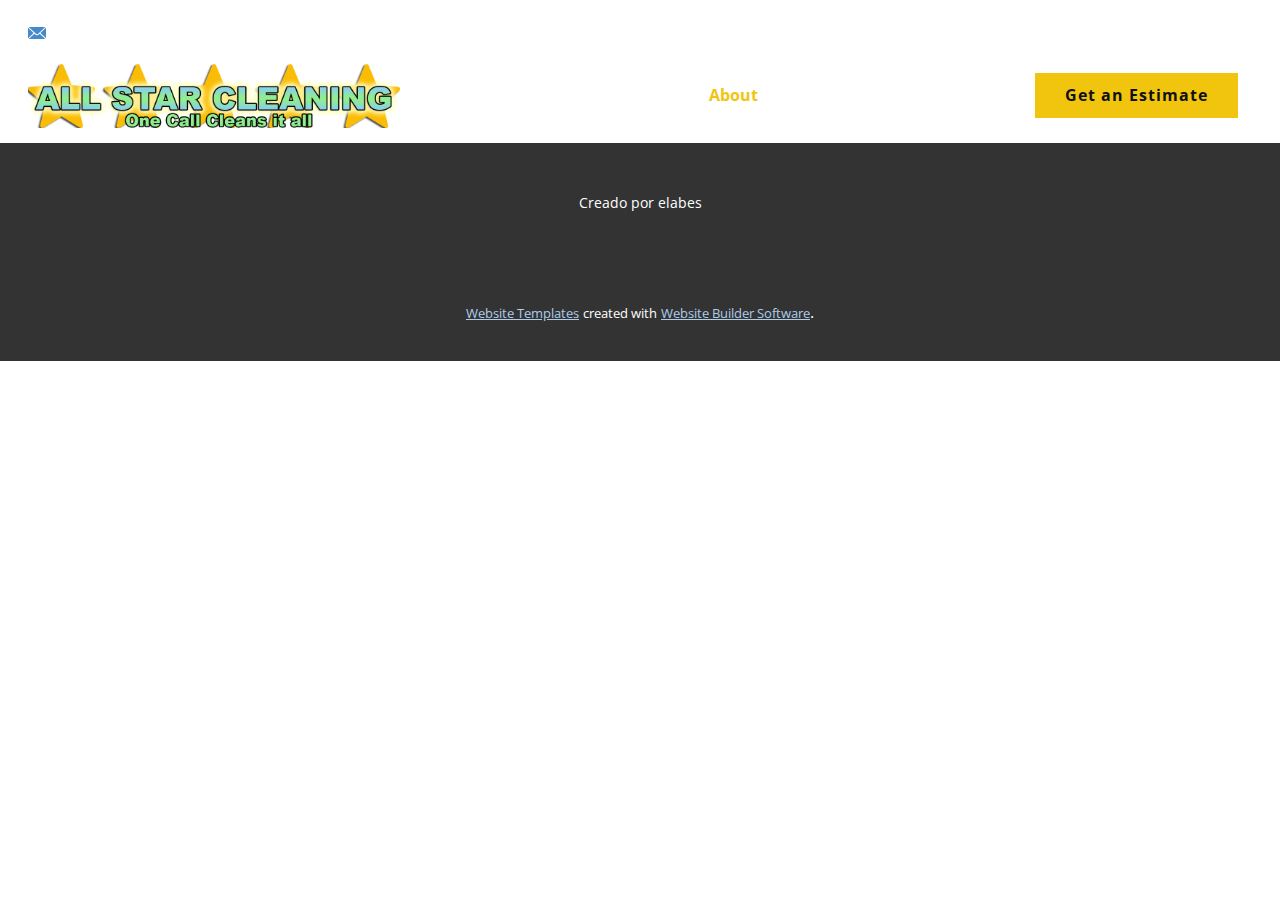
==== About.html @ 5371e4f0 "Add files Via upload" ====
<!DOCTYPE html>
<html style="font-size: 16px;">
  <head>
    <meta name="viewport" content="width=device-width, initial-scale=1.0">
    <meta charset="utf-8">
    <meta name="keywords" content="">
    <meta name="description" content="">
    <meta name="page_type" content="np-template-header-footer-from-plugin">
    <title>About</title>
    <link rel="stylesheet" href="nicepage.css" media="screen">
<link rel="stylesheet" href="About.css" media="screen">
    <script class="u-script" type="text/javascript" src="jquery.js" defer=""></script>
    <script class="u-script" type="text/javascript" src="nicepage.js" defer=""></script>
    <meta name="generator" content="Nicepage 4.9.5, nicepage.com">
    <link id="u-theme-google-font" rel="stylesheet" href="https://fonts.googleapis.com/css?family=Roboto:100,100i,300,300i,400,400i,500,500i,700,700i,900,900i|Open+Sans:300,300i,400,400i,500,500i,600,600i,700,700i,800,800i">
    
    <script type="application/ld+json">{
		"@context": "http://schema.org",
		"@type": "Organization",
		"name": "",
		"logo": "images/all_star_cleaning.png"
}</script>
    <meta name="theme-color" content="#478ac9">
    <meta property="og:title" content="About">
    <meta property="og:type" content="website">
  </head>
  <body class="u-body u-xl-mode"><header class=" u-clearfix u-header u-section-row-container" id="sec-e15d"><div class="u-section-rows">
        <div class="u-hidden-sm u-hidden-xs u-section-row u-section-row-1" id="sec-3625">
          <div class="u-clearfix u-sheet u-sheet-1">
            <p class="u-text u-text-default u-text-1"><span class="u-icon u-text-white u-icon-1"><svg class="u-svg-content" viewBox="0 0 52 52" x="0px" y="0px" style="width: 1em; height: 1em;"><path style="fill:currentColor;" d="M38.853,5.324L38.853,5.324c-7.098-7.098-18.607-7.098-25.706,0h0
	C6.751,11.72,6.031,23.763,11.459,31L26,52l14.541-21C45.969,23.763,45.249,11.72,38.853,5.324z M26.177,24c-3.314,0-6-2.686-6-6
	s2.686-6,6-6s6,2.686,6,6S29.491,24,26.177,24z"></path></svg><img></span>
              <span class="u-text-body-alt-color" style="font-weight: 700;">&nbsp;​&nbsp;Bowling Green, KY</span>
            </p>
            <a href="mailto:contact@allstarcleanings.com" class="u-border-2 u-border-no-bottom u-border-no-left u-border-no-top u-border-white u-btn u-button-style u-none u-text-body-alt-color u-btn-1"><span class="u-icon u-icon-2"><svg class="u-svg-content" viewBox="0 0 24 16" x="0px" y="0px" style="width: 1em; height: 1em;"><path fill="currentColor" d="M23.8,1.1l-7.3,6.8l7.3,6.8c0.1-0.2,0.2-0.6,0.2-0.9V2C24,1.7,23.9,1.4,23.8,1.1z M21.8,0H2.2
	c-0.4,0-0.7,0.1-1,0.2L10.6,9c0.8,0.8,2.2,0.8,3,0l9.2-8.7C22.6,0.1,22.2,0,21.8,0z M0.2,1.1C0.1,1.4,0,1.7,0,2V14
	c0,0.3,0.1,0.6,0.2,0.9l7.3-6.8L0.2,1.1z M15.5,9l-1.1,1c-1.3,1.2-3.6,1.2-4.9,0l-1-1l-7.3,6.8c0.2,0.1,0.6,0.2,1,0.2H22
	c0.4,0,0.6-0.1,1-0.2L15.5,9z"></path></svg><img></span>&nbsp;contact@allstarcleanings.com&nbsp;
            </a>
            <a href="tel:+12707915310" class="u-active-none u-border-none u-btn u-button-style u-hover-none u-none u-text-body-alt-color u-btn-2"><span class="u-icon"><svg class="u-svg-content" viewBox="0 0 405.333 405.333" x="0px" y="0px" style="width: 1em; height: 1em;"><path d="M373.333,266.88c-25.003,0-49.493-3.904-72.704-11.563c-11.328-3.904-24.192-0.896-31.637,6.699l-46.016,34.752    c-52.8-28.181-86.592-61.952-114.389-114.368l33.813-44.928c8.512-8.512,11.563-20.971,7.915-32.64    C142.592,81.472,138.667,56.96,138.667,32c0-17.643-14.357-32-32-32H32C14.357,0,0,14.357,0,32    c0,205.845,167.488,373.333,373.333,373.333c17.643,0,32-14.357,32-32V298.88C405.333,281.237,390.976,266.88,373.333,266.88z"></path></svg><img></span>&nbsp;+1 ​(270) 791-5310
            </a>
          </div>
          
          
          
          
          
        </div>
        <div class="u-clearfix u-section-row u-sticky u-sticky-a901 u-section-row-2" data-animation-name="" data-animation-duration="0" data-animation-delay="0" data-animation-direction="" id="sec-eaae">
          <div class="u-clearfix u-sheet u-sheet-2">
            <a href="https://" class="u-image u-logo u-image-1" data-image-width="1024" data-image-height="176" title="logo">
              <img src="images/all_star_cleaning.png" class="u-logo-image u-logo-image-1">
            </a>
            <a href="https://" class="u-border-none u-btn u-button-style u-hidden-md u-hidden-sm u-hidden-xs u-hover-palette-1-dark-1 u-palette-3-base u-btn-3">Get an Estimate</a>
            <nav class="u-menu u-menu-dropdown u-offcanvas u-menu-1">
              <div class="menu-collapse" style="font-size: 1rem; letter-spacing: 0px; font-weight: 700;">
                <a class="u-button-style u-custom-left-right-menu-spacing u-custom-padding-bottom u-custom-text-active-color u-custom-text-color u-custom-text-hover-color u-custom-top-bottom-menu-spacing u-nav-link u-text-active-palette-1-base u-text-hover-palette-2-base u-text-palette-3-base" href="#" style="font-size: calc(1em + 4px);">
                  <svg class="u-svg-link" viewBox="0 0 24 24"><use xmlns:xlink="http://www.w3.org/1999/xlink" xlink:href="#menu-hamburger"></use></svg>
                  <svg class="u-svg-content" version="1.1" id="menu-hamburger" viewBox="0 0 16 16" x="0px" y="0px" xmlns:xlink="http://www.w3.org/1999/xlink" xmlns="http://www.w3.org/2000/svg"><g><rect y="1" width="16" height="2"></rect><rect y="7" width="16" height="2"></rect><rect y="13" width="16" height="2"></rect>
</g></svg>
                </a>
              </div>
              <div class="u-custom-menu u-nav-container">
                <ul class="u-nav u-unstyled u-nav-1"><li class="u-nav-item"><a class="u-button-style u-nav-link u-text-active-palette-3-base u-text-hover-palette-1-base u-text-white" href="Home.html" style="padding: 10px 30px;">Home</a>
</li><li class="u-nav-item"><a class="u-button-style u-nav-link u-text-active-palette-3-base u-text-hover-palette-1-base u-text-white" href="About.html" style="padding: 10px 30px;">About</a>
</li><li class="u-nav-item"><a class="u-button-style u-nav-link u-text-active-palette-3-base u-text-hover-palette-1-base u-text-white" style="padding: 10px 30px;">Services</a>
</li><li class="u-nav-item"><a class="u-button-style u-nav-link u-text-active-palette-3-base u-text-hover-palette-1-base u-text-white" href="Contact.html" style="padding: 10px 23px 10px 30px;">Contact</a>
</li></ul>
              </div>
              <div class="u-custom-menu u-nav-container-collapse">
                <div class="u-black u-container-style u-inner-container-layout u-opacity u-opacity-95 u-sidenav">
                  <div class="u-inner-container-layout u-sidenav-overflow">
                    <div class="u-menu-close"></div>
                    <ul class="u-align-center u-nav u-popupmenu-items u-unstyled u-nav-2"><li class="u-nav-item"><a class="u-button-style u-nav-link" href="Home.html">Home</a>
</li><li class="u-nav-item"><a class="u-button-style u-nav-link" href="About.html">About</a>
</li><li class="u-nav-item"><a class="u-button-style u-nav-link">Services</a>
</li><li class="u-nav-item"><a class="u-button-style u-nav-link" href="Contact.html">Contact</a>
</li></ul>
                  </div>
                </div>
                <div class="u-black u-menu-overlay u-opacity u-opacity-70"></div>
              </div>
            </nav>
          </div>
          
          
          
          
          
          <style class="u-sticky-style" data-style-id="a901">.u-sticky-fixed.u-sticky-a901, .u-body.u-sticky-fixed .u-sticky-a901 {
box-shadow: 0 2px 8px 0 rgba(128,128,128,1) !important
}</style>
        </div>
      </div></header> 
    
    
    <footer class="u-align-center u-clearfix u-footer u-grey-80 u-footer" id="sec-cdf3"><div class="u-clearfix u-sheet u-sheet-1">
        <p class="u-small-text u-text u-text-variant u-text-1">Creado por elabes</p>
      </div></footer>
    <section class="u-backlink u-clearfix u-grey-80">
      <a class="u-link" href="https://nicepage.com/website-templates" target="_blank">
        <span>Website Templates</span>
      </a>
      <p class="u-text">
        <span>created with</span>
      </p>
      <a class="u-link" href="" target="_blank">
        <span>Website Builder Software</span>
      </a>. 
    </section>
  </body>
</html>
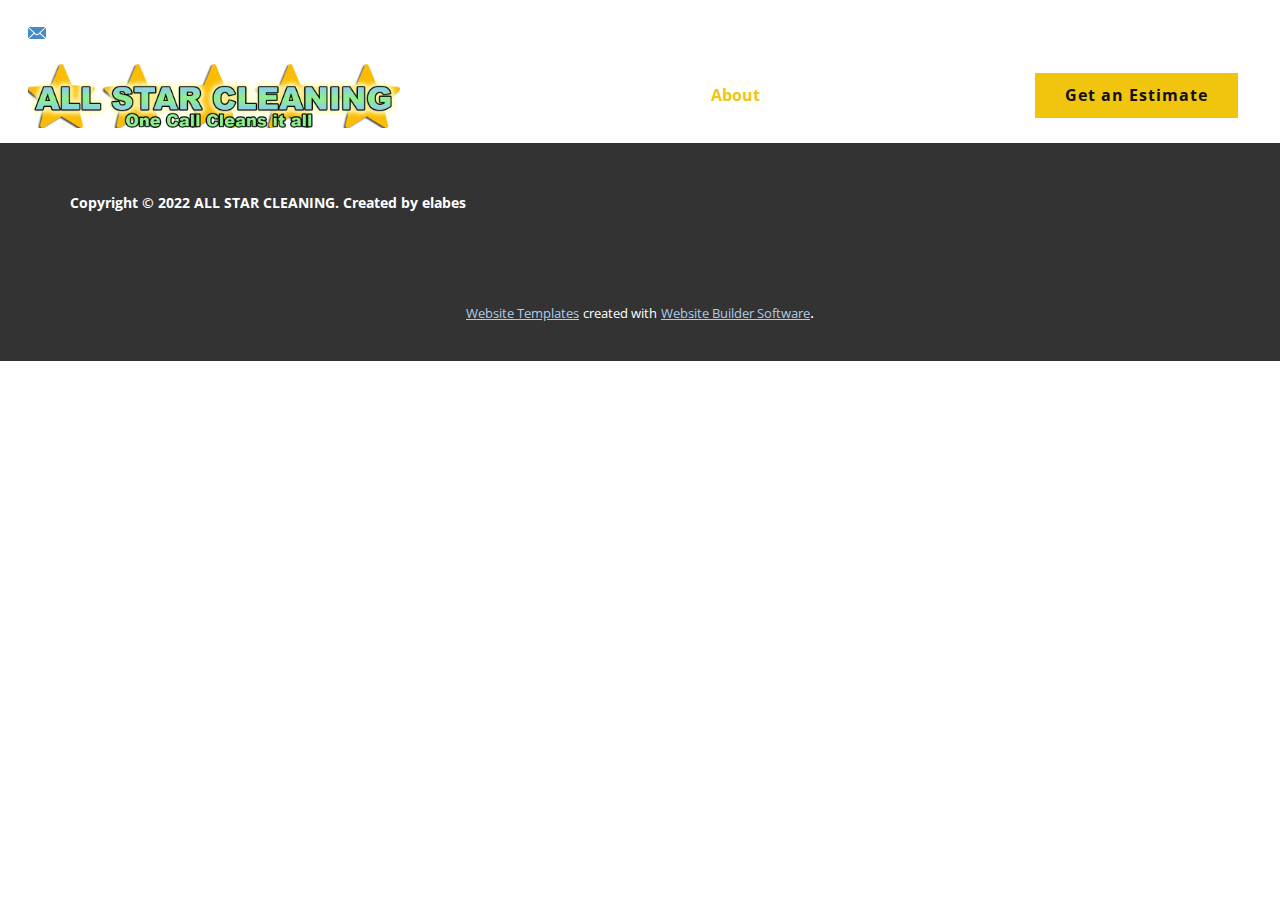
==== commit 065199e2: "Add files via upload" ====
--- a/About.html
+++ b/About.html
@@ -11,7 +11,7 @@
 <link rel="stylesheet" href="About.css" media="screen">
     <script class="u-script" type="text/javascript" src="jquery.js" defer=""></script>
     <script class="u-script" type="text/javascript" src="nicepage.js" defer=""></script>
-    <meta name="generator" content="Nicepage 4.9.5, nicepage.com">
+    <meta name="generator" content="Nicepage 4.10.2, nicepage.com">
     <link id="u-theme-google-font" rel="stylesheet" href="https://fonts.googleapis.com/css?family=Roboto:100,100i,300,300i,400,400i,500,500i,700,700i,900,900i|Open+Sans:300,300i,400,400i,500,500i,600,600i,700,700i,800,800i">
     
     <script type="application/ld+json">{
@@ -48,11 +48,11 @@
         </div>
         <div class="u-clearfix u-section-row u-sticky u-sticky-a901 u-section-row-2" data-animation-name="" data-animation-duration="0" data-animation-delay="0" data-animation-direction="" id="sec-eaae">
           <div class="u-clearfix u-sheet u-sheet-2">
-            <a href="https://" class="u-image u-logo u-image-1" data-image-width="1024" data-image-height="176" title="logo">
+            <a href="AllstarCleanings.html" data-page-id="36986378" class="u-image u-logo u-image-1" data-image-width="1024" data-image-height="176" title="logo">
               <img src="images/all_star_cleaning.png" class="u-logo-image u-logo-image-1">
             </a>
-            <a href="https://" class="u-border-none u-btn u-button-style u-hidden-md u-hidden-sm u-hidden-xs u-hover-palette-1-dark-1 u-palette-3-base u-btn-3">Get an Estimate</a>
-            <nav class="u-menu u-menu-dropdown u-offcanvas u-menu-1">
+            <a href="AllstarCleanings.html#carousel_4a60" data-page-id="36986378" class="u-border-none u-btn u-button-style u-hidden-md u-hidden-sm u-hidden-xs u-hover-palette-1-dark-1 u-palette-3-base u-btn-3">Get an Estimate</a>
+            <nav class="u-menu u-menu-one-level u-offcanvas u-menu-1">
               <div class="menu-collapse" style="font-size: 1rem; letter-spacing: 0px; font-weight: 700;">
                 <a class="u-button-style u-custom-left-right-menu-spacing u-custom-padding-bottom u-custom-text-active-color u-custom-text-color u-custom-text-hover-color u-custom-top-bottom-menu-spacing u-nav-link u-text-active-palette-1-base u-text-hover-palette-2-base u-text-palette-3-base" href="#" style="font-size: calc(1em + 4px);">
                   <svg class="u-svg-link" viewBox="0 0 24 24"><use xmlns:xlink="http://www.w3.org/1999/xlink" xlink:href="#menu-hamburger"></use></svg>
@@ -61,20 +61,20 @@
                 </a>
               </div>
               <div class="u-custom-menu u-nav-container">
-                <ul class="u-nav u-unstyled u-nav-1"><li class="u-nav-item"><a class="u-button-style u-nav-link u-text-active-palette-3-base u-text-hover-palette-1-base u-text-white" href="Home.html" style="padding: 10px 30px;">Home</a>
-</li><li class="u-nav-item"><a class="u-button-style u-nav-link u-text-active-palette-3-base u-text-hover-palette-1-base u-text-white" href="About.html" style="padding: 10px 30px;">About</a>
-</li><li class="u-nav-item"><a class="u-button-style u-nav-link u-text-active-palette-3-base u-text-hover-palette-1-base u-text-white" style="padding: 10px 30px;">Services</a>
-</li><li class="u-nav-item"><a class="u-button-style u-nav-link u-text-active-palette-3-base u-text-hover-palette-1-base u-text-white" href="Contact.html" style="padding: 10px 23px 10px 30px;">Contact</a>
+                <ul class="u-nav u-unstyled u-nav-1"><li class="u-nav-item"><a class="u-button-style u-nav-link u-text-active-palette-3-base u-text-hover-palette-1-base u-text-white" href="AllstarCleanings.html" style="padding: 10px 30px;">Home</a>
+</li><li class="u-nav-item"><a class="u-button-style u-nav-link u-text-active-palette-3-base u-text-hover-palette-1-base u-text-white" href="AllstarCleanings.html#sec-9906" data-page-id="36986378" style="padding: 10px 30px;">About</a>
+</li><li class="u-nav-item"><a class="u-button-style u-nav-link u-text-active-palette-3-base u-text-hover-palette-1-base u-text-white" href="AllstarCleanings.html#carousel_ee8c" data-page-id="36986378" style="padding: 10px 30px;">Services</a>
+</li><li class="u-nav-item"><a class="u-button-style u-nav-link u-text-active-palette-3-base u-text-hover-palette-1-base u-text-white" href="AllstarCleanings.html#carousel_4a60" data-page-id="36986378" style="padding: 10px 30px;">Contact</a>
 </li></ul>
               </div>
               <div class="u-custom-menu u-nav-container-collapse">
                 <div class="u-black u-container-style u-inner-container-layout u-opacity u-opacity-95 u-sidenav">
                   <div class="u-inner-container-layout u-sidenav-overflow">
                     <div class="u-menu-close"></div>
-                    <ul class="u-align-center u-nav u-popupmenu-items u-unstyled u-nav-2"><li class="u-nav-item"><a class="u-button-style u-nav-link" href="Home.html">Home</a>
-</li><li class="u-nav-item"><a class="u-button-style u-nav-link" href="About.html">About</a>
-</li><li class="u-nav-item"><a class="u-button-style u-nav-link">Services</a>
-</li><li class="u-nav-item"><a class="u-button-style u-nav-link" href="Contact.html">Contact</a>
+                    <ul class="u-align-center u-nav u-popupmenu-items u-unstyled u-nav-2"><li class="u-nav-item"><a class="u-button-style u-nav-link" href="AllstarCleanings.html">Home</a>
+</li><li class="u-nav-item"><a class="u-button-style u-nav-link" href="AllstarCleanings.html#sec-9906" data-page-id="36986378">About</a>
+</li><li class="u-nav-item"><a class="u-button-style u-nav-link" href="AllstarCleanings.html#carousel_ee8c" data-page-id="36986378">Services</a>
+</li><li class="u-nav-item"><a class="u-button-style u-nav-link" href="AllstarCleanings.html#carousel_4a60" data-page-id="36986378">Contact</a>
 </li></ul>
                   </div>
                 </div>
@@ -94,8 +94,8 @@
       </div></header> 
     
     
-    <footer class="u-align-center u-clearfix u-footer u-grey-80 u-footer" id="sec-cdf3"><div class="u-clearfix u-sheet u-sheet-1">
-        <p class="u-small-text u-text u-text-variant u-text-1">Creado por elabes</p>
+    <footer class="u-align-center u-clearfix u-footer u-grey-80 u-footer" id="sec-cdf3"><div class="u-clearfix u-sheet u-valign-middle u-sheet-1">
+        <p class="u-align-left u-small-text u-text u-text-variant u-text-1">Copyright © 2022 ALL STAR CLEANING. Created by elabes</p>
       </div></footer>
     <section class="u-backlink u-clearfix u-grey-80">
       <a class="u-link" href="https://nicepage.com/website-templates" target="_blank">
--- a/nicepage.css
+++ b/nicepage.css
@@ -2073,7 +2073,6 @@
 .u-spacing-100.u-countdown-wrapper > div:not(.u-hidden) + div {
   margin-left: 50px;
 }
-.u-spacing-100.u-icon,
 .u-spacing-100.u-search-icon,
 .u-spacing-100.u-gallery-nav,
 .u-spacing-100.u-carousel-control {
@@ -2102,7 +2101,6 @@
 .u-spacing-99.u-countdown-wrapper > div:not(.u-hidden) + div {
   margin-left: 49.5px;
 }
-.u-spacing-99.u-icon,
 .u-spacing-99.u-search-icon,
 .u-spacing-99.u-gallery-nav,
 .u-spacing-99.u-carousel-control {
@@ -2131,7 +2129,6 @@
 .u-spacing-98.u-countdown-wrapper > div:not(.u-hidden) + div {
   margin-left: 49px;
 }
-.u-spacing-98.u-icon,
 .u-spacing-98.u-search-icon,
 .u-spacing-98.u-gallery-nav,
 .u-spacing-98.u-carousel-control {
@@ -2160,7 +2157,6 @@
 .u-spacing-97.u-countdown-wrapper > div:not(.u-hidden) + div {
   margin-left: 48.5px;
 }
-.u-spacing-97.u-icon,
 .u-spacing-97.u-search-icon,
 .u-spacing-97.u-gallery-nav,
 .u-spacing-97.u-carousel-control {
@@ -2189,7 +2185,6 @@
 .u-spacing-96.u-countdown-wrapper > div:not(.u-hidden) + div {
   margin-left: 48px;
 }
-.u-spacing-96.u-icon,
 .u-spacing-96.u-search-icon,
 .u-spacing-96.u-gallery-nav,
 .u-spacing-96.u-carousel-control {
@@ -2218,7 +2213,6 @@
 .u-spacing-95.u-countdown-wrapper > div:not(.u-hidden) + div {
   margin-left: 47.5px;
 }
-.u-spacing-95.u-icon,
 .u-spacing-95.u-search-icon,
 .u-spacing-95.u-gallery-nav,
 .u-spacing-95.u-carousel-control {
@@ -2247,7 +2241,6 @@
 .u-spacing-94.u-countdown-wrapper > div:not(.u-hidden) + div {
   margin-left: 47px;
 }
-.u-spacing-94.u-icon,
 .u-spacing-94.u-search-icon,
 .u-spacing-94.u-gallery-nav,
 .u-spacing-94.u-carousel-control {
@@ -2276,7 +2269,6 @@
 .u-spacing-93.u-countdown-wrapper > div:not(.u-hidden) + div {
   margin-left: 46.5px;
 }
-.u-spacing-93.u-icon,
 .u-spacing-93.u-search-icon,
 .u-spacing-93.u-gallery-nav,
 .u-spacing-93.u-carousel-control {
@@ -2305,7 +2297,6 @@
 .u-spacing-92.u-countdown-wrapper > div:not(.u-hidden) + div {
   margin-left: 46px;
 }
-.u-spacing-92.u-icon,
 .u-spacing-92.u-search-icon,
 .u-spacing-92.u-gallery-nav,
 .u-spacing-92.u-carousel-control {
@@ -2334,7 +2325,6 @@
 .u-spacing-91.u-countdown-wrapper > div:not(.u-hidden) + div {
   margin-left: 45.5px;
 }
-.u-spacing-91.u-icon,
 .u-spacing-91.u-search-icon,
 .u-spacing-91.u-gallery-nav,
 .u-spacing-91.u-carousel-control {
@@ -2363,7 +2353,6 @@
 .u-spacing-90.u-countdown-wrapper > div:not(.u-hidden) + div {
   margin-left: 45px;
 }
-.u-spacing-90.u-icon,
 .u-spacing-90.u-search-icon,
 .u-spacing-90.u-gallery-nav,
 .u-spacing-90.u-carousel-control {
@@ -2392,7 +2381,6 @@
 .u-spacing-89.u-countdown-wrapper > div:not(.u-hidden) + div {
   margin-left: 44.5px;
 }
-.u-spacing-89.u-icon,
 .u-spacing-89.u-search-icon,
 .u-spacing-89.u-gallery-nav,
 .u-spacing-89.u-carousel-control {
@@ -2421,7 +2409,6 @@
 .u-spacing-88.u-countdown-wrapper > div:not(.u-hidden) + div {
   margin-left: 44px;
 }
-.u-spacing-88.u-icon,
 .u-spacing-88.u-search-icon,
 .u-spacing-88.u-gallery-nav,
 .u-spacing-88.u-carousel-control {
@@ -2450,7 +2437,6 @@
 .u-spacing-87.u-countdown-wrapper > div:not(.u-hidden) + div {
   margin-left: 43.5px;
 }
-.u-spacing-87.u-icon,
 .u-spacing-87.u-search-icon,
 .u-spacing-87.u-gallery-nav,
 .u-spacing-87.u-carousel-control {
@@ -2479,7 +2465,6 @@
 .u-spacing-86.u-countdown-wrapper > div:not(.u-hidden) + div {
   margin-left: 43px;
 }
-.u-spacing-86.u-icon,
 .u-spacing-86.u-search-icon,
 .u-spacing-86.u-gallery-nav,
 .u-spacing-86.u-carousel-control {
@@ -2508,7 +2493,6 @@
 .u-spacing-85.u-countdown-wrapper > div:not(.u-hidden) + div {
   margin-left: 42.5px;
 }
-.u-spacing-85.u-icon,
 .u-spacing-85.u-search-icon,
 .u-spacing-85.u-gallery-nav,
 .u-spacing-85.u-carousel-control {
@@ -2537,7 +2521,6 @@
 .u-spacing-84.u-countdown-wrapper > div:not(.u-hidden) + div {
   margin-left: 42px;
 }
-.u-spacing-84.u-icon,
 .u-spacing-84.u-search-icon,
 .u-spacing-84.u-gallery-nav,
 .u-spacing-84.u-carousel-control {
@@ -2566,7 +2549,6 @@
 .u-spacing-83.u-countdown-wrapper > div:not(.u-hidden) + div {
   margin-left: 41.5px;
 }
-.u-spacing-83.u-icon,
 .u-spacing-83.u-search-icon,
 .u-spacing-83.u-gallery-nav,
 .u-spacing-83.u-carousel-control {
@@ -2595,7 +2577,6 @@
 .u-spacing-82.u-countdown-wrapper > div:not(.u-hidden) + div {
   margin-left: 41px;
 }
-.u-spacing-82.u-icon,
 .u-spacing-82.u-search-icon,
 .u-spacing-82.u-gallery-nav,
 .u-spacing-82.u-carousel-control {
@@ -2624,7 +2605,6 @@
 .u-spacing-81.u-countdown-wrapper > div:not(.u-hidden) + div {
   margin-left: 40.5px;
 }
-.u-spacing-81.u-icon,
 .u-spacing-81.u-search-icon,
 .u-spacing-81.u-gallery-nav,
 .u-spacing-81.u-carousel-control {
@@ -2653,7 +2633,6 @@
 .u-spacing-80.u-countdown-wrapper > div:not(.u-hidden) + div {
   margin-left: 40px;
 }
-.u-spacing-80.u-icon,
 .u-spacing-80.u-search-icon,
 .u-spacing-80.u-gallery-nav,
 .u-spacing-80.u-carousel-control {
@@ -2682,7 +2661,6 @@
 .u-spacing-79.u-countdown-wrapper > div:not(.u-hidden) + div {
   margin-left: 39.5px;
 }
-.u-spacing-79.u-icon,
 .u-spacing-79.u-search-icon,
 .u-spacing-79.u-gallery-nav,
 .u-spacing-79.u-carousel-control {
@@ -2711,7 +2689,6 @@
 .u-spacing-78.u-countdown-wrapper > div:not(.u-hidden) + div {
   margin-left: 39px;
 }
-.u-spacing-78.u-icon,
 .u-spacing-78.u-search-icon,
 .u-spacing-78.u-gallery-nav,
 .u-spacing-78.u-carousel-control {
@@ -2740,7 +2717,6 @@
 .u-spacing-77.u-countdown-wrapper > div:not(.u-hidden) + div {
   margin-left: 38.5px;
 }
-.u-spacing-77.u-icon,
 .u-spacing-77.u-search-icon,
 .u-spacing-77.u-gallery-nav,
 .u-spacing-77.u-carousel-control {
@@ -2769,7 +2745,6 @@
 .u-spacing-76.u-countdown-wrapper > div:not(.u-hidden) + div {
   margin-left: 38px;
 }
-.u-spacing-76.u-icon,
 .u-spacing-76.u-search-icon,
 .u-spacing-76.u-gallery-nav,
 .u-spacing-76.u-carousel-control {
@@ -2798,7 +2773,6 @@
 .u-spacing-75.u-countdown-wrapper > div:not(.u-hidden) + div {
   margin-left: 37.5px;
 }
-.u-spacing-75.u-icon,
 .u-spacing-75.u-search-icon,
 .u-spacing-75.u-gallery-nav,
 .u-spacing-75.u-carousel-control {
@@ -2827,7 +2801,6 @@
 .u-spacing-74.u-countdown-wrapper > div:not(.u-hidden) + div {
   margin-left: 37px;
 }
-.u-spacing-74.u-icon,
 .u-spacing-74.u-search-icon,
 .u-spacing-74.u-gallery-nav,
 .u-spacing-74.u-carousel-control {
@@ -2856,7 +2829,6 @@
 .u-spacing-73.u-countdown-wrapper > div:not(.u-hidden) + div {
   margin-left: 36.5px;
 }
-.u-spacing-73.u-icon,
 .u-spacing-73.u-search-icon,
 .u-spacing-73.u-gallery-nav,
 .u-spacing-73.u-carousel-control {
@@ -2885,7 +2857,6 @@
 .u-spacing-72.u-countdown-wrapper > div:not(.u-hidden) + div {
   margin-left: 36px;
 }
-.u-spacing-72.u-icon,
 .u-spacing-72.u-search-icon,
 .u-spacing-72.u-gallery-nav,
 .u-spacing-72.u-carousel-control {
@@ -2914,7 +2885,6 @@
 .u-spacing-71.u-countdown-wrapper > div:not(.u-hidden) + div {
   margin-left: 35.5px;
 }
-.u-spacing-71.u-icon,
 .u-spacing-71.u-search-icon,
 .u-spacing-71.u-gallery-nav,
 .u-spacing-71.u-carousel-control {
@@ -2943,7 +2913,6 @@
 .u-spacing-70.u-countdown-wrapper > div:not(.u-hidden) + div {
   margin-left: 35px;
 }
-.u-spacing-70.u-icon,
 .u-spacing-70.u-search-icon,
 .u-spacing-70.u-gallery-nav,
 .u-spacing-70.u-carousel-control {
@@ -2972,7 +2941,6 @@
 .u-spacing-69.u-countdown-wrapper > div:not(.u-hidden) + div {
   margin-left: 34.5px;
 }
-.u-spacing-69.u-icon,
 .u-spacing-69.u-search-icon,
 .u-spacing-69.u-gallery-nav,
 .u-spacing-69.u-carousel-control {
@@ -3001,7 +2969,6 @@
 .u-spacing-68.u-countdown-wrapper > div:not(.u-hidden) + div {
   margin-left: 34px;
 }
-.u-spacing-68.u-icon,
 .u-spacing-68.u-search-icon,
 .u-spacing-68.u-gallery-nav,
 .u-spacing-68.u-carousel-control {
@@ -3030,7 +2997,6 @@
 .u-spacing-67.u-countdown-wrapper > div:not(.u-hidden) + div {
   margin-left: 33.5px;
 }
-.u-spacing-67.u-icon,
 .u-spacing-67.u-search-icon,
 .u-spacing-67.u-gallery-nav,
 .u-spacing-67.u-carousel-control {
@@ -3059,7 +3025,6 @@
 .u-spacing-66.u-countdown-wrapper > div:not(.u-hidden) + div {
   margin-left: 33px;
 }
-.u-spacing-66.u-icon,
 .u-spacing-66.u-search-icon,
 .u-spacing-66.u-gallery-nav,
 .u-spacing-66.u-carousel-control {
@@ -3088,7 +3053,6 @@
 .u-spacing-65.u-countdown-wrapper > div:not(.u-hidden) + div {
   margin-left: 32.5px;
 }
-.u-spacing-65.u-icon,
 .u-spacing-65.u-search-icon,
 .u-spacing-65.u-gallery-nav,
 .u-spacing-65.u-carousel-control {
@@ -3117,7 +3081,6 @@
 .u-spacing-64.u-countdown-wrapper > div:not(.u-hidden) + div {
   margin-left: 32px;
 }
-.u-spacing-64.u-icon,
 .u-spacing-64.u-search-icon,
 .u-spacing-64.u-gallery-nav,
 .u-spacing-64.u-carousel-control {
@@ -3146,7 +3109,6 @@
 .u-spacing-63.u-countdown-wrapper > div:not(.u-hidden) + div {
   margin-left: 31.5px;
 }
-.u-spacing-63.u-icon,
 .u-spacing-63.u-search-icon,
 .u-spacing-63.u-gallery-nav,
 .u-spacing-63.u-carousel-control {
@@ -3175,7 +3137,6 @@
 .u-spacing-62.u-countdown-wrapper > div:not(.u-hidden) + div {
   margin-left: 31px;
 }
-.u-spacing-62.u-icon,
 .u-spacing-62.u-search-icon,
 .u-spacing-62.u-gallery-nav,
 .u-spacing-62.u-carousel-control {
@@ -3204,7 +3165,6 @@
 .u-spacing-61.u-countdown-wrapper > div:not(.u-hidden) + div {
   margin-left: 30.5px;
 }
-.u-spacing-61.u-icon,
 .u-spacing-61.u-search-icon,
 .u-spacing-61.u-gallery-nav,
 .u-spacing-61.u-carousel-control {
@@ -3233,7 +3193,6 @@
 .u-spacing-60.u-countdown-wrapper > div:not(.u-hidden) + div {
   margin-left: 30px;
 }
-.u-spacing-60.u-icon,
 .u-spacing-60.u-search-icon,
 .u-spacing-60.u-gallery-nav,
 .u-spacing-60.u-carousel-control {
@@ -3262,7 +3221,6 @@
 .u-spacing-59.u-countdown-wrapper > div:not(.u-hidden) + div {
   margin-left: 29.5px;
 }
-.u-spacing-59.u-icon,
 .u-spacing-59.u-search-icon,
 .u-spacing-59.u-gallery-nav,
 .u-spacing-59.u-carousel-control {
@@ -3291,7 +3249,6 @@
 .u-spacing-58.u-countdown-wrapper > div:not(.u-hidden) + div {
   margin-left: 29px;
 }
-.u-spacing-58.u-icon,
 .u-spacing-58.u-search-icon,
 .u-spacing-58.u-gallery-nav,
 .u-spacing-58.u-carousel-control {
@@ -3320,7 +3277,6 @@
 .u-spacing-57.u-countdown-wrapper > div:not(.u-hidden) + div {
   margin-left: 28.5px;
 }
-.u-spacing-57.u-icon,
 .u-spacing-57.u-search-icon,
 .u-spacing-57.u-gallery-nav,
 .u-spacing-57.u-carousel-control {
@@ -3349,7 +3305,6 @@
 .u-spacing-56.u-countdown-wrapper > div:not(.u-hidden) + div {
   margin-left: 28px;
 }
-.u-spacing-56.u-icon,
 .u-spacing-56.u-search-icon,
 .u-spacing-56.u-gallery-nav,
 .u-spacing-56.u-carousel-control {
@@ -3378,7 +3333,6 @@
 .u-spacing-55.u-countdown-wrapper > div:not(.u-hidden) + div {
   margin-left: 27.5px;
 }
-.u-spacing-55.u-icon,
 .u-spacing-55.u-search-icon,
 .u-spacing-55.u-gallery-nav,
 .u-spacing-55.u-carousel-control {
@@ -3407,7 +3361,6 @@
 .u-spacing-54.u-countdown-wrapper > div:not(.u-hidden) + div {
   margin-left: 27px;
 }
-.u-spacing-54.u-icon,
 .u-spacing-54.u-search-icon,
 .u-spacing-54.u-gallery-nav,
 .u-spacing-54.u-carousel-control {
@@ -3436,7 +3389,6 @@
 .u-spacing-53.u-countdown-wrapper > div:not(.u-hidden) + div {
   margin-left: 26.5px;
 }
-.u-spacing-53.u-icon,
 .u-spacing-53.u-search-icon,
 .u-spacing-53.u-gallery-nav,
 .u-spacing-53.u-carousel-control {
@@ -3465,7 +3417,6 @@
 .u-spacing-52.u-countdown-wrapper > div:not(.u-hidden) + div {
   margin-left: 26px;
 }
-.u-spacing-52.u-icon,
 .u-spacing-52.u-search-icon,
 .u-spacing-52.u-gallery-nav,
 .u-spacing-52.u-carousel-control {
@@ -3494,7 +3445,6 @@
 .u-spacing-51.u-countdown-wrapper > div:not(.u-hidden) + div {
   margin-left: 25.5px;
 }
-.u-spacing-51.u-icon,
 .u-spacing-51.u-search-icon,
 .u-spacing-51.u-gallery-nav,
 .u-spacing-51.u-carousel-control {
@@ -3523,7 +3473,6 @@
 .u-spacing-50.u-countdown-wrapper > div:not(.u-hidden) + div {
   margin-left: 25px;
 }
-.u-spacing-50.u-icon,
 .u-spacing-50.u-search-icon,
 .u-spacing-50.u-gallery-nav,
 .u-spacing-50.u-carousel-control {
@@ -3552,7 +3501,6 @@
 .u-spacing-49.u-countdown-wrapper > div:not(.u-hidden) + div {
   margin-left: 24.5px;
 }
-.u-spacing-49.u-icon,
 .u-spacing-49.u-search-icon,
 .u-spacing-49.u-gallery-nav,
 .u-spacing-49.u-carousel-control {
@@ -3581,7 +3529,6 @@
 .u-spacing-48.u-countdown-wrapper > div:not(.u-hidden) + div {
   margin-left: 24px;
 }
-.u-spacing-48.u-icon,
 .u-spacing-48.u-search-icon,
 .u-spacing-48.u-gallery-nav,
 .u-spacing-48.u-carousel-control {
@@ -3610,7 +3557,6 @@
 .u-spacing-47.u-countdown-wrapper > div:not(.u-hidden) + div {
   margin-left: 23.5px;
 }
-.u-spacing-47.u-icon,
 .u-spacing-47.u-search-icon,
 .u-spacing-47.u-gallery-nav,
 .u-spacing-47.u-carousel-control {
@@ -3639,7 +3585,6 @@
 .u-spacing-46.u-countdown-wrapper > div:not(.u-hidden) + div {
   margin-left: 23px;
 }
-.u-spacing-46.u-icon,
 .u-spacing-46.u-search-icon,
 .u-spacing-46.u-gallery-nav,
 .u-spacing-46.u-carousel-control {
@@ -3668,7 +3613,6 @@
 .u-spacing-45.u-countdown-wrapper > div:not(.u-hidden) + div {
   margin-left: 22.5px;
 }
-.u-spacing-45.u-icon,
 .u-spacing-45.u-search-icon,
 .u-spacing-45.u-gallery-nav,
 .u-spacing-45.u-carousel-control {
@@ -3697,7 +3641,6 @@
 .u-spacing-44.u-countdown-wrapper > div:not(.u-hidden) + div {
   margin-left: 22px;
 }
-.u-spacing-44.u-icon,
 .u-spacing-44.u-search-icon,
 .u-spacing-44.u-gallery-nav,
 .u-spacing-44.u-carousel-control {
@@ -3726,7 +3669,6 @@
 .u-spacing-43.u-countdown-wrapper > div:not(.u-hidden) + div {
   margin-left: 21.5px;
 }
-.u-spacing-43.u-icon,
 .u-spacing-43.u-search-icon,
 .u-spacing-43.u-gallery-nav,
 .u-spacing-43.u-carousel-control {
@@ -3755,7 +3697,6 @@
 .u-spacing-42.u-countdown-wrapper > div:not(.u-hidden) + div {
   margin-left: 21px;
 }
-.u-spacing-42.u-icon,
 .u-spacing-42.u-search-icon,
 .u-spacing-42.u-gallery-nav,
 .u-spacing-42.u-carousel-control {
@@ -3784,7 +3725,6 @@
 .u-spacing-41.u-countdown-wrapper > div:not(.u-hidden) + div {
   margin-left: 20.5px;
 }
-.u-spacing-41.u-icon,
 .u-spacing-41.u-search-icon,
 .u-spacing-41.u-gallery-nav,
 .u-spacing-41.u-carousel-control {
@@ -3813,7 +3753,6 @@
 .u-spacing-40.u-countdown-wrapper > div:not(.u-hidden) + div {
   margin-left: 20px;
 }
-.u-spacing-40.u-icon,
 .u-spacing-40.u-search-icon,
 .u-spacing-40.u-gallery-nav,
 .u-spacing-40.u-carousel-control {
@@ -3842,7 +3781,6 @@
 .u-spacing-39.u-countdown-wrapper > div:not(.u-hidden) + div {
   margin-left: 19.5px;
 }
-.u-spacing-39.u-icon,
 .u-spacing-39.u-search-icon,
 .u-spacing-39.u-gallery-nav,
 .u-spacing-39.u-carousel-control {
@@ -3871,7 +3809,6 @@
 .u-spacing-38.u-countdown-wrapper > div:not(.u-hidden) + div {
   margin-left: 19px;
 }
-.u-spacing-38.u-icon,
 .u-spacing-38.u-search-icon,
 .u-spacing-38.u-gallery-nav,
 .u-spacing-38.u-carousel-control {
@@ -3900,7 +3837,6 @@
 .u-spacing-37.u-countdown-wrapper > div:not(.u-hidden) + div {
   margin-left: 18.5px;
 }
-.u-spacing-37.u-icon,
 .u-spacing-37.u-search-icon,
 .u-spacing-37.u-gallery-nav,
 .u-spacing-37.u-carousel-control {
@@ -3929,7 +3865,6 @@
 .u-spacing-36.u-countdown-wrapper > div:not(.u-hidden) + div {
   margin-left: 18px;
 }
-.u-spacing-36.u-icon,
 .u-spacing-36.u-search-icon,
 .u-spacing-36.u-gallery-nav,
 .u-spacing-36.u-carousel-control {
@@ -3958,7 +3893,6 @@
 .u-spacing-35.u-countdown-wrapper > div:not(.u-hidden) + div {
   margin-left: 17.5px;
 }
-.u-spacing-35.u-icon,
 .u-spacing-35.u-search-icon,
 .u-spacing-35.u-gallery-nav,
 .u-spacing-35.u-carousel-control {
@@ -3987,7 +3921,6 @@
 .u-spacing-34.u-countdown-wrapper > div:not(.u-hidden) + div {
   margin-left: 17px;
 }
-.u-spacing-34.u-icon,
 .u-spacing-34.u-search-icon,
 .u-spacing-34.u-gallery-nav,
 .u-spacing-34.u-carousel-control {
@@ -4016,7 +3949,6 @@
 .u-spacing-33.u-countdown-wrapper > div:not(.u-hidden) + div {
   margin-left: 16.5px;
 }
-.u-spacing-33.u-icon,
 .u-spacing-33.u-search-icon,
 .u-spacing-33.u-gallery-nav,
 .u-spacing-33.u-carousel-control {
@@ -4045,7 +3977,6 @@
 .u-spacing-32.u-countdown-wrapper > div:not(.u-hidden) + div {
   margin-left: 16px;
 }
-.u-spacing-32.u-icon,
 .u-spacing-32.u-search-icon,
 .u-spacing-32.u-gallery-nav,
 .u-spacing-32.u-carousel-control {
@@ -4074,7 +4005,6 @@
 .u-spacing-31.u-countdown-wrapper > div:not(.u-hidden) + div {
   margin-left: 15.5px;
 }
-.u-spacing-31.u-icon,
 .u-spacing-31.u-search-icon,
 .u-spacing-31.u-gallery-nav,
 .u-spacing-31.u-carousel-control {
@@ -4103,7 +4033,6 @@
 .u-spacing-30.u-countdown-wrapper > div:not(.u-hidden) + div {
   margin-left: 15px;
 }
-.u-spacing-30.u-icon,
 .u-spacing-30.u-search-icon,
 .u-spacing-30.u-gallery-nav,
 .u-spacing-30.u-carousel-control {
@@ -4132,7 +4061,6 @@
 .u-spacing-29.u-countdown-wrapper > div:not(.u-hidden) + div {
   margin-left: 14.5px;
 }
-.u-spacing-29.u-icon,
 .u-spacing-29.u-search-icon,
 .u-spacing-29.u-gallery-nav,
 .u-spacing-29.u-carousel-control {
@@ -4161,7 +4089,6 @@
 .u-spacing-28.u-countdown-wrapper > div:not(.u-hidden) + div {
   margin-left: 14px;
 }
-.u-spacing-28.u-icon,
 .u-spacing-28.u-search-icon,
 .u-spacing-28.u-gallery-nav,
 .u-spacing-28.u-carousel-control {
@@ -4190,7 +4117,6 @@
 .u-spacing-27.u-countdown-wrapper > div:not(.u-hidden) + div {
   margin-left: 13.5px;
 }
-.u-spacing-27.u-icon,
 .u-spacing-27.u-search-icon,
 .u-spacing-27.u-gallery-nav,
 .u-spacing-27.u-carousel-control {
@@ -4219,7 +4145,6 @@
 .u-spacing-26.u-countdown-wrapper > div:not(.u-hidden) + div {
   margin-left: 13px;
 }
-.u-spacing-26.u-icon,
 .u-spacing-26.u-search-icon,
 .u-spacing-26.u-gallery-nav,
 .u-spacing-26.u-carousel-control {
@@ -4248,7 +4173,6 @@
 .u-spacing-25.u-countdown-wrapper > div:not(.u-hidden) + div {
   margin-left: 12.5px;
 }
-.u-spacing-25.u-icon,
 .u-spacing-25.u-search-icon,
 .u-spacing-25.u-gallery-nav,
 .u-spacing-25.u-carousel-control {
@@ -4277,7 +4201,6 @@
 .u-spacing-24.u-countdown-wrapper > div:not(.u-hidden) + div {
   margin-left: 12px;
 }
-.u-spacing-24.u-icon,
 .u-spacing-24.u-search-icon,
 .u-spacing-24.u-gallery-nav,
 .u-spacing-24.u-carousel-control {
@@ -4306,7 +4229,6 @@
 .u-spacing-23.u-countdown-wrapper > div:not(.u-hidden) + div {
   margin-left: 11.5px;
 }
-.u-spacing-23.u-icon,
 .u-spacing-23.u-search-icon,
 .u-spacing-23.u-gallery-nav,
 .u-spacing-23.u-carousel-control {
@@ -4335,7 +4257,6 @@
 .u-spacing-22.u-countdown-wrapper > div:not(.u-hidden) + div {
   margin-left: 11px;
 }
-.u-spacing-22.u-icon,
 .u-spacing-22.u-search-icon,
 .u-spacing-22.u-gallery-nav,
 .u-spacing-22.u-carousel-control {
@@ -4364,7 +4285,6 @@
 .u-spacing-21.u-countdown-wrapper > div:not(.u-hidden) + div {
   margin-left: 10.5px;
 }
-.u-spacing-21.u-icon,
 .u-spacing-21.u-search-icon,
 .u-spacing-21.u-gallery-nav,
 .u-spacing-21.u-carousel-control {
@@ -4393,7 +4313,6 @@
 .u-spacing-20.u-countdown-wrapper > div:not(.u-hidden) + div {
   margin-left: 10px;
 }
-.u-spacing-20.u-icon,
 .u-spacing-20.u-search-icon,
 .u-spacing-20.u-gallery-nav,
 .u-spacing-20.u-carousel-control {
@@ -4422,7 +4341,6 @@
 .u-spacing-19.u-countdown-wrapper > div:not(.u-hidden) + div {
   margin-left: 9.5px;
 }
-.u-spacing-19.u-icon,
 .u-spacing-19.u-search-icon,
 .u-spacing-19.u-gallery-nav,
 .u-spacing-19.u-carousel-control {
@@ -4451,7 +4369,6 @@
 .u-spacing-18.u-countdown-wrapper > div:not(.u-hidden) + div {
   margin-left: 9px;
 }
-.u-spacing-18.u-icon,
 .u-spacing-18.u-search-icon,
 .u-spacing-18.u-gallery-nav,
 .u-spacing-18.u-carousel-control {
@@ -4480,7 +4397,6 @@
 .u-spacing-17.u-countdown-wrapper > div:not(.u-hidden) + div {
   margin-left: 8.5px;
 }
-.u-spacing-17.u-icon,
 .u-spacing-17.u-search-icon,
 .u-spacing-17.u-gallery-nav,
 .u-spacing-17.u-carousel-control {
@@ -4509,7 +4425,6 @@
 .u-spacing-16.u-countdown-wrapper > div:not(.u-hidden) + div {
   margin-left: 8px;
 }
-.u-spacing-16.u-icon,
 .u-spacing-16.u-search-icon,
 .u-spacing-16.u-gallery-nav,
 .u-spacing-16.u-carousel-control {
@@ -4538,7 +4453,6 @@
 .u-spacing-15.u-countdown-wrapper > div:not(.u-hidden) + div {
   margin-left: 7.5px;
 }
-.u-spacing-15.u-icon,
 .u-spacing-15.u-search-icon,
 .u-spacing-15.u-gallery-nav,
 .u-spacing-15.u-carousel-control {
@@ -4567,7 +4481,6 @@
 .u-spacing-14.u-countdown-wrapper > div:not(.u-hidden) + div {
   margin-left: 7px;
 }
-.u-spacing-14.u-icon,
 .u-spacing-14.u-search-icon,
 .u-spacing-14.u-gallery-nav,
 .u-spacing-14.u-carousel-control {
@@ -4596,7 +4509,6 @@
 .u-spacing-13.u-countdown-wrapper > div:not(.u-hidden) + div {
   margin-left: 6.5px;
 }
-.u-spacing-13.u-icon,
 .u-spacing-13.u-search-icon,
 .u-spacing-13.u-gallery-nav,
 .u-spacing-13.u-carousel-control {
@@ -4625,7 +4537,6 @@
 .u-spacing-12.u-countdown-wrapper > div:not(.u-hidden) + div {
   margin-left: 6px;
 }
-.u-spacing-12.u-icon,
 .u-spacing-12.u-search-icon,
 .u-spacing-12.u-gallery-nav,
 .u-spacing-12.u-carousel-control {
@@ -4654,7 +4565,6 @@
 .u-spacing-11.u-countdown-wrapper > div:not(.u-hidden) + div {
   margin-left: 5.5px;
 }
-.u-spacing-11.u-icon,
 .u-spacing-11.u-search-icon,
 .u-spacing-11.u-gallery-nav,
 .u-spacing-11.u-carousel-control {
@@ -4683,7 +4593,6 @@
 .u-spacing-10.u-countdown-wrapper > div:not(.u-hidden) + div {
   margin-left: 5px;
 }
-.u-spacing-10.u-icon,
 .u-spacing-10.u-search-icon,
 .u-spacing-10.u-gallery-nav,
 .u-spacing-10.u-carousel-control {
@@ -4712,7 +4621,6 @@
 .u-spacing-9.u-countdown-wrapper > div:not(.u-hidden) + div {
   margin-left: 4.5px;
 }
-.u-spacing-9.u-icon,
 .u-spacing-9.u-search-icon,
 .u-spacing-9.u-gallery-nav,
 .u-spacing-9.u-carousel-control {
@@ -4741,7 +4649,6 @@
 .u-spacing-8.u-countdown-wrapper > div:not(.u-hidden) + div {
   margin-left: 4px;
 }
-.u-spacing-8.u-icon,
 .u-spacing-8.u-search-icon,
 .u-spacing-8.u-gallery-nav,
 .u-spacing-8.u-carousel-control {
@@ -4770,7 +4677,6 @@
 .u-spacing-7.u-countdown-wrapper > div:not(.u-hidden) + div {
   margin-left: 3.5px;
 }
-.u-spacing-7.u-icon,
 .u-spacing-7.u-search-icon,
 .u-spacing-7.u-gallery-nav,
 .u-spacing-7.u-carousel-control {
@@ -4799,7 +4705,6 @@
 .u-spacing-6.u-countdown-wrapper > div:not(.u-hidden) + div {
   margin-left: 3px;
 }
-.u-spacing-6.u-icon,
 .u-spacing-6.u-search-icon,
 .u-spacing-6.u-gallery-nav,
 .u-spacing-6.u-carousel-control {
@@ -4828,7 +4733,6 @@
 .u-spacing-5.u-countdown-wrapper > div:not(.u-hidden) + div {
   margin-left: 2.5px;
 }
-.u-spacing-5.u-icon,
 .u-spacing-5.u-search-icon,
 .u-spacing-5.u-gallery-nav,
 .u-spacing-5.u-carousel-control {
@@ -4857,7 +4761,6 @@
 .u-spacing-4.u-countdown-wrapper > div:not(.u-hidden) + div {
   margin-left: 2px;
 }
-.u-spacing-4.u-icon,
 .u-spacing-4.u-search-icon,
 .u-spacing-4.u-gallery-nav,
 .u-spacing-4.u-carousel-control {
@@ -4886,7 +4789,6 @@
 .u-spacing-3.u-countdown-wrapper > div:not(.u-hidden) + div {
   margin-left: 1.5px;
 }
-.u-spacing-3.u-icon,
 .u-spacing-3.u-search-icon,
 .u-spacing-3.u-gallery-nav,
 .u-spacing-3.u-carousel-control {
@@ -4915,7 +4817,6 @@
 .u-spacing-2.u-countdown-wrapper > div:not(.u-hidden) + div {
   margin-left: 1px;
 }
-.u-spacing-2.u-icon,
 .u-spacing-2.u-search-icon,
 .u-spacing-2.u-gallery-nav,
 .u-spacing-2.u-carousel-control {
@@ -4944,7 +4845,6 @@
 .u-spacing-1.u-countdown-wrapper > div:not(.u-hidden) + div {
   margin-left: 0.5px;
 }
-.u-spacing-1.u-icon,
 .u-spacing-1.u-search-icon,
 .u-spacing-1.u-gallery-nav,
 .u-spacing-1.u-carousel-control {
@@ -4973,7 +4873,6 @@
 .u-spacing-0.u-countdown-wrapper > div:not(.u-hidden) + div {
   margin-left: 0px;
 }
-.u-spacing-0.u-icon,
 .u-spacing-0.u-search-icon,
 .u-spacing-0.u-gallery-nav,
 .u-spacing-0.u-carousel-control {
@@ -5484,6 +5383,9 @@
 .u-text-default {
   display: table;
   align-self: flex-start;
+  width: -webkit-fit-content;
+  width: fit-content;
+  width: -moz-fit-content;
 }
 .u-text-default:empty {
   display: block;
@@ -5493,6 +5395,9 @@
   .u-text-default-xxl {
     display: table;
     align-self: flex-start;
+    width: -webkit-fit-content;
+    width: fit-content;
+    width: -moz-fit-content;
   }
   .u-text-default-xxl:empty {
     display: block;
@@ -5503,6 +5408,9 @@
   .u-xl-mode .u-text-default-xl {
     display: table;
     align-self: flex-start;
+    width: -webkit-fit-content;
+    width: fit-content;
+    width: -moz-fit-content;
   }
   .u-xl-mode .u-text-default-xl:empty {
     display: block;
@@ -5513,6 +5421,9 @@
   .u-xxl-mode .u-text-default-xl {
     display: table;
     align-self: flex-start;
+    width: -webkit-fit-content;
+    width: fit-content;
+    width: -moz-fit-content;
   }
   .u-xxl-mode .u-text-default-xl:empty {
     display: block;
@@ -5523,6 +5434,9 @@
   .u-text-default-lg {
     display: table;
     align-self: flex-start;
+    width: -webkit-fit-content;
+    width: fit-content;
+    width: -moz-fit-content;
   }
   .u-text-default-lg:empty {
     display: block;
@@ -5533,6 +5447,9 @@
   .u-text-default-md {
     display: table;
     align-self: flex-start;
+    width: -webkit-fit-content;
+    width: fit-content;
+    width: -moz-fit-content;
   }
   .u-text-default-md:empty {
     display: block;
@@ -5543,6 +5460,9 @@
   .u-text-default-sm {
     display: table;
     align-self: flex-start;
+    width: -webkit-fit-content;
+    width: fit-content;
+    width: -moz-fit-content;
   }
   .u-text-default-sm:empty {
     display: block;
@@ -5553,6 +5473,9 @@
   .u-text-default-xs {
     display: table;
     align-self: flex-start;
+    width: -webkit-fit-content;
+    width: fit-content;
+    width: -moz-fit-content;
   }
   .u-text-default-xs:empty {
     display: block;
@@ -17033,6 +16956,9 @@
   --animation-custom_in-scale: 1;
   --animation-custom_in-rotate: 0deg;
   --animation-custom_in-opacity: 0;
+  
+  
+  
 }
 @keyframes bounce {
   from,
@@ -18511,14 +18437,14 @@
   }
   to {
     transform-origin: center center;
-    transform: translate3d(0, 0, 0);
+    transform: translate3d(-50% !important, -50% !important, 0);
     opacity: 1;
   }
 }
 @keyframes customAnimationOut {
   from {
     transform-origin: center center;
-    transform: translate3d(0, 0, 0);
+    transform: translate3d(-50% !important, -50% !important, 0);
     opacity: 1;
   }
   to {
@@ -18542,6 +18468,14 @@
   animation-name: slideOutDown;
 }
 /*end-commonstyles animation*/
+.animated.u-absolute-hcenter {
+  
+  --animation-custom_in-translate_x: -50% !important;
+}
+.animated.u-absolute-vcenter {
+  
+  --animation-custom_in-translate_y: -50% !important;
+}
 .u-cookies-consent {
   display: none;
   position: fixed;
@@ -36249,7 +36183,184 @@
 
 /*begin-variables sitestylecss*/
 
+.u-custom-color-1,
+        .u-body.u-custom-color-1,
+        section.u-custom-color-1:before,
+        .u-custom-color-1 > .u-container-layout:before,
+        .u-custom-color-1 > .u-inner-container-layout:before,
+        .u-container-layout.u-container-layout.u-custom-color-1:before,
+        .u-table-alt-custom-color-1 tr:nth-child(even)
+        {
+            color: #111111;
+            background-color: #8de2b1;
+        }
 
+        .u-button-style.u-custom-color-1,
+        .u-button-style.u-custom-color-1[class*="u-border-"]
+        {
+            color: #111111 !important;
+            background-color: #8de2b1 !important;
+        }
+
+        .u-button-style.u-custom-color-1:hover,
+        .u-button-style.u-custom-color-1[class*="u-border-"]:hover,
+        .u-button-style.u-custom-color-1:focus,
+        .u-button-style.u-custom-color-1[class*="u-border-"]:focus,
+        .u-button-style.u-button-style.u-custom-color-1:active,
+        .u-button-style.u-button-style.u-custom-color-1[class*="u-border-"]:active,
+        .u-button-style.u-button-style.u-custom-color-1.active,
+        .u-button-style.u-button-style.u-custom-color-1[class*="u-border-"].active,
+        li.active > .u-button-style.u-button-style.u-custom-color-1,
+        li.active > .u-button-style.u-button-style.u-custom-color-1[class*="u-border-"]
+        {
+            color: #111111 !important;
+            background-color: #70db9d !important;
+        }
+
+        .u-hover-custom-color-1:hover,
+        .u-hover-custom-color-1[class*="u-border-"]:hover,
+        .u-hover-custom-color-1:focus,
+        .u-hover-custom-color-1[class*="u-border-"]:focus,
+        .u-active-custom-color-1.u-active.u-active,
+        .u-active-custom-color-1[class*="u-border-"].u-active.u-active,
+        a.u-button-style.u-hover-custom-color-1:hover,
+        a.u-button-style.u-hover-custom-color-1[class*="u-border-"]:hover,
+        a.u-button-style:hover > .u-hover-custom-color-1,
+        a.u-button-style:hover > .u-hover-custom-color-1[class*="u-border-"],
+        a.u-button-style.u-hover-custom-color-1:focus,
+        a.u-button-style.u-hover-custom-color-1[class*="u-border-"]:focus,
+        a.u-button-style.u-button-style.u-active-custom-color-1:active,
+        a.u-button-style.u-button-style.u-active-custom-color-1[class*="u-border-"]:active,
+        a.u-button-style.u-button-style.u-active-custom-color-1.active,
+        a.u-button-style.u-button-style.u-active-custom-color-1[class*="u-border-"].active,
+        a.u-button-style.u-button-style.active > .u-active-custom-color-1,
+        a.u-button-style.u-button-style.active > .u-active-custom-color-1[class*="u-border-"],
+        li.active > a.u-button-style.u-button-style.u-active-custom-color-1,
+        li.active > a.u-button-style.u-button-style.u-active-custom-color-1[class*="u-border-"]
+        {
+            color: #111111 !important;
+            background-color: #8de2b1 !important;
+        }
+
+        a.u-link.u-hover-custom-color-1:hover {
+            color: #8de2b1 !important;
+        }
+
+        
+
+        
+        .u-border-custom-color-1,
+        .u-separator-custom-color-1:after
+        {
+            border-color: #8de2b1;
+            stroke: #8de2b1;
+        }
+
+        .u-button-style.u-border-custom-color-1
+        {
+            border-color: #8de2b1 !important;
+            color: #8de2b1 !important;
+            background-color: transparent !important;
+        }
+
+        .u-button-style.u-border-custom-color-1:hover,
+        .u-button-style.u-border-custom-color-1:focus
+        {
+            border-color: transparent !important;
+            color: #70db9d !important;
+            background-color: transparent !important;
+        }
+
+        .u-border-hover-custom-color-1:hover,
+        .u-border-hover-custom-color-1:focus,
+        .u-border-active-custom-color-1.u-active.u-active,
+        a.u-button-style.u-border-hover-custom-color-1:hover,
+        a.u-button-style:hover > .u-border-hover-custom-color-1,
+        a.u-button-style.u-border-hover-custom-color-1:focus,
+        a.u-button-style.u-button-style.u-border-active-custom-color-1:active,
+        a.u-button-style.u-button-style.u-border-active-custom-color-1.active,
+        a.u-button-style.u-button-style.active > .u-border-active-custom-color-1,
+        li.active > a.u-button-style.u-button-style.u-border-active-custom-color-1
+        {
+            color: #8de2b1 !important;
+            border-color: #8de2b1 !important;
+        }
+
+        .u-link.u-border-custom-color-1[class*="u-border-"]
+        {
+            border-color: #8de2b1 !important;
+        }
+
+        .u-link.u-border-custom-color-1[class*="u-border-"]:hover
+        {
+            border-color: #70db9d !important;
+        }
+        
+
+        
+        .u-text-custom-color-1,
+        li.active > a.u-button-style.u-text-custom-color-1,
+        li.active > a.u-button-style.u-text-custom-color-1[class*="u-border-"],
+        a.u-button-style.u-text-custom-color-1,
+        a.u-button-style.u-text-custom-color-1[class*="u-border-"]
+        {
+            color: #8de2b1 !important;
+        }
+
+        a.u-button-style.u-text-custom-color-1:hover,
+        a.u-button-style.u-text-custom-color-1[class*="u-border-"]:hover,
+        a.u-button-style.u-text-custom-color-1:focus,
+        a.u-button-style.u-text-custom-color-1[class*="u-border-"]:focus,
+        a.u-button-style.u-button-style.u-text-custom-color-1:active,
+        a.u-button-style.u-button-style.u-text-custom-color-1[class*="u-border-"]:active,
+        a.u-button-style.u-button-style.u-text-custom-color-1.active,
+        a.u-button-style.u-button-style.u-text-custom-color-1[class*="u-border-"].active
+        {
+            color: #70db9d !important;
+        }
+
+        a.u-button-style:hover > .u-text-hover-custom-color-1,
+        a.u-button-style:hover > .u-text-hover-custom-color-1[class*="u-border-"],
+        a.u-button-style.u-button-style.u-text-hover-custom-color-1:hover,
+        a.u-button-style.u-button-style.u-text-hover-custom-color-1[class*="u-border-"]:hover,
+        a.u-button-style.u-button-style.u-button-style.u-text-hover-custom-color-1.active,
+        a.u-button-style.u-button-style.u-button-style.u-text-hover-custom-color-1[class*="u-border-"].active,
+        a.u-button-style.u-button-style.u-button-style.u-text-hover-custom-color-1:active,
+        a.u-button-style.u-button-style.u-button-style.u-text-hover-custom-color-1[class*="u-border-"]:active,
+        a.u-button-style.u-button-style.u-text-hover-custom-color-1:focus,
+        a.u-button-style.u-button-style.u-text-hover-custom-color-1[class*="u-border-"]:focus,
+        a.u-button-style.u-button-style.u-button-style.u-button-style.u-text-active-custom-color-1:active,
+        a.u-button-style.u-button-style.u-button-style.u-button-style.u-text-active-custom-color-1[class*="u-border-"]:active,
+        a.u-button-style.u-button-style.u-button-style.u-button-style.u-text-active-custom-color-1.active,
+        a.u-button-style.u-button-style.u-button-style.u-button-style.u-text-active-custom-color-1[class*="u-border-"].active,
+        a.u-button-style.u-button-style.active > .u-text-active-custom-color-1,
+        a.u-button-style.u-button-style.active > .u-text-active-custom-color-1[class*="u-border-"],
+        :not(.level-2) > .u-nav > .u-nav-item > a.u-nav-link.u-text-hover-custom-color-1:hover,
+        :not(.level-2) > .u-nav > .u-nav-item > a.u-nav-link.u-nav-link.u-text-active-custom-color-1.active,
+        .u-popupmenu-items.u-text-hover-custom-color-1 .u-nav-link:hover,
+        .u-popupmenu-items.u-popupmenu-items.u-text-active-custom-color-1 .u-nav-link.active
+        {
+            color: #8de2b1 !important;
+        }
+
+        .u-text-custom-color-1 .u-svg-link,
+        .u-text-hover-custom-color-1:hover .u-svg-link,
+        .u-button-style:hover > .u-text-hover-custom-color-1 .u-svg-link,
+        .u-button-style.u-button-style.active > .u-text-active-custom-color-1 .u-svg-link,
+        .u-text-hover-custom-color-1:focus .u-svg-link
+        {
+            fill: #8de2b1;
+        }
+
+        .u-link.u-text-custom-color-1:hover
+        {
+            color: #70db9d !important;
+        }
+
+        a.u-link.u-text-hover-custom-color-1:hover
+        {
+            color: #8de2b1 !important;
+        }
 
         .u-body
         {
@@ -36682,13 +36793,12 @@
 }
 
 .u-header .u-menu-1 {
-  margin: -41px 182px 30px auto;
+  margin: -41px 173px 30px auto;
 }
 
 .u-header .u-nav-1 {
   font-weight: 700;
   font-size: 1rem;
-  letter-spacing: normal;
 }
 
 .u-header .u-nav-2 {
@@ -36733,8 +36843,13 @@
 
   .u-header .u-menu-1 {
     width: auto;
+    margin-top: -41px;
     margin-right: 165px;
     margin-bottom: 29px;
+  }
+
+  .u-header .u-nav-1 {
+    letter-spacing: normal;
   }
 }
 @media (max-width: 991px) {
@@ -36848,23 +36963,36 @@
 }
 
 .u-footer .u-text-1 {
-  width: 417px;
-  margin: 49px auto;
+  font-weight: 700;
+  margin: 49px 723px 49px 0;
 }
 @media (max-width: 1199px) {
   .u-footer .u-sheet-1 {
     min-height: 99px;
   }
+
+  .u-footer .u-text-1 {
+    width: 417px;
+    margin-right: 523px;
+  }
 }
 @media (max-width: 991px) {
   .u-footer .u-sheet-1 {
     min-height: 76px;
   }
+
+  .u-footer .u-text-1 {
+    margin-right: 303px;
+  }
 }
 @media (max-width: 767px) {
   .u-footer .u-sheet-1 {
     min-height: 57px;
   }
+
+  .u-footer .u-text-1 {
+    margin-right: 123px;
+  }
 }
 @media (max-width: 575px) {
   .u-footer .u-sheet-1 {
@@ -36873,6 +37001,7 @@
 
   .u-footer .u-text-1 {
     width: 340px;
+    margin-right: 0;
   }
 }
 
